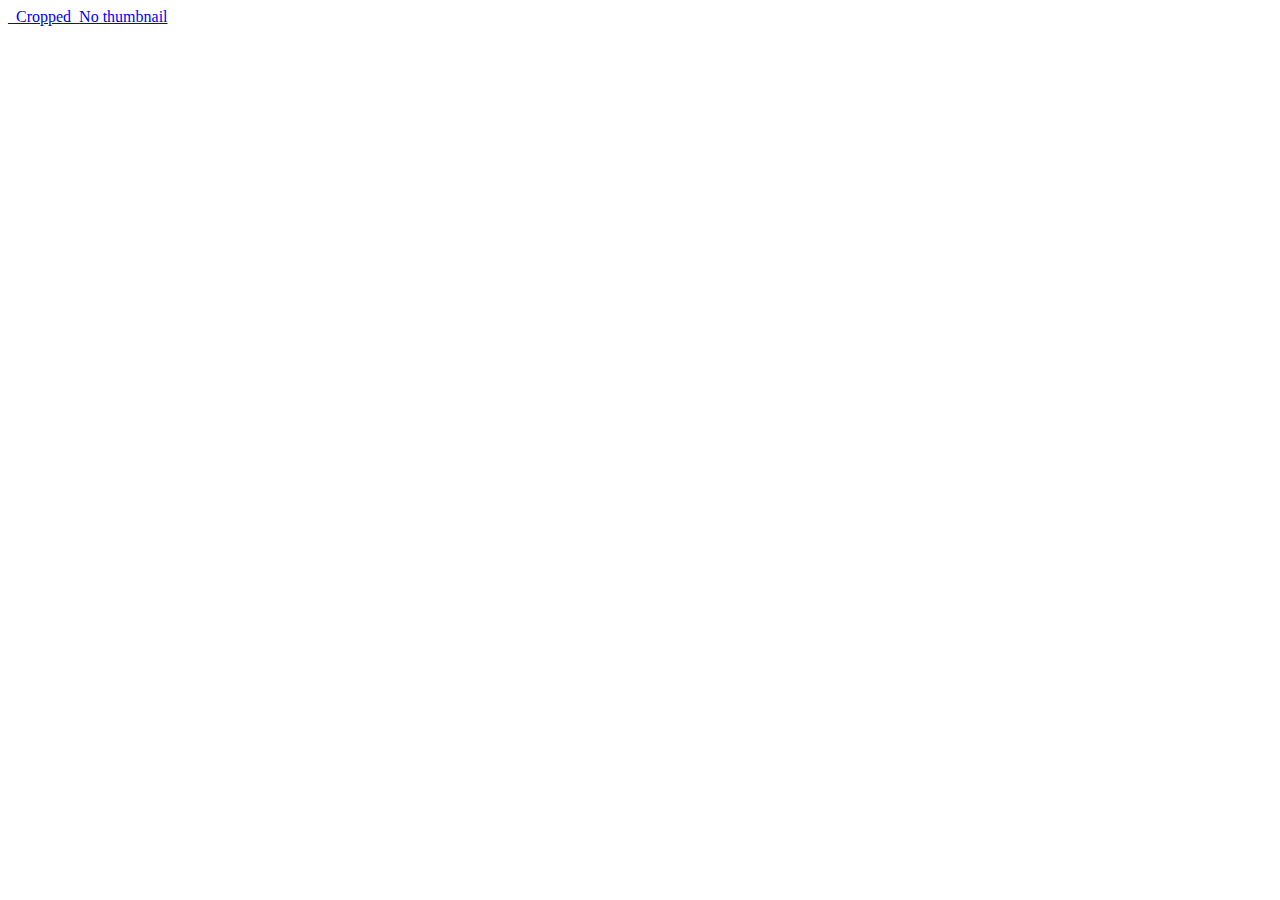
==== index.html @ ba68cec6 "album finished" ====
<!DOCTYPE html>
<html lang="en">
<head>
    <meta charset="UTF-8">
    <meta http-equiv="X-UA-Compatible" content="IE=edge">
    <meta name="viewport" content="width=device-width, initial-scale=1.0">
    <title>Document</title>
    <link rel="stylesheet" href="photoswipe.css">

</head>
<body>


    <div class="pswp-gallery pswp-gallery--single-column" id="gallery--getting-started">
        <a href="https://cdn.photoswipe.com/photoswipe-demo-images/photos/2/img-2500.jpg" 
          data-pswp-width="1669" 
          data-pswp-height="2500" 
          target="_blank">
          <img src="https://cdn.photoswipe.com/photoswipe-demo-images/photos/2/img-200.jpg" alt="" />
        </a>
        <!-- cropped thumbnail: -->
        <a href="https://cdn.photoswipe.com/photoswipe-demo-images/photos/7/img-2500.jpg" 
          data-pswp-width="1875" 
          data-pswp-height="2500" 
          data-cropped="true" 
          target="_blank">
          <img src="https://cdn.photoswipe.com/photoswipe-demo-images/photos/7/img-200.jpg" alt="" />
          Cropped
        </a>
        <!-- data-pswp-src with custom URL in href -->
        <a href="https://unsplash.com" 
          data-pswp-src="https://cdn.photoswipe.com/photoswipe-demo-images/photos/3/img-2500.jpg"
          data-pswp-width="2500" 
          data-pswp-height="1666" 
          target="_blank">
          <img src="https://cdn.photoswipe.com/photoswipe-demo-images/photos/3/img-200.jpg" alt="" />
        </a>
        <!-- Without thumbnail: -->
        <a href="http://example.com" 
          data-pswp-src="https://cdn.photoswipe.com/photoswipe-demo-images/photos/5/img-2500.jpg"
          data-pswp-width="2500" 
          data-pswp-height="1668" 
          target="_blank">
          No thumbnail
        </a>
        <!-- wrapped with any element: -->
        <div>
          <a href="https://cdn.photoswipe.com/photoswipe-demo-images/photos/6/img-2500.jpg"
            data-pswp-width="2500" 
            data-pswp-height="1667" 
            target="_blank">
            <img src="https://cdn.photoswipe.com/photoswipe-demo-images/photos/6/img-200.jpg" alt="" />
          </a>

    <script type="module">
        import PhotoSwipeLightbox from '/photoswipe-lightbox.esm.js';
        console.log(PhotoSwipeLightbox())
        const lightbox = new PhotoSwipeLightbox({
          gallery: '#gallery--getting-started',
          children: 'a',
          pswpModule: () => import('./photoswipe.esm.js')
        });
        lightbox.init();
        </script>
      
</body>
</html>
---- photoswipe.css ----
/*! PhotoSwipe main CSS by Dmytro Semenov | photoswipe.com */

.pswp {
    --pswp-bg: #000;
    --pswp-placeholder-bg: #222;
    
  
    --pswp-root-z-index: 100000;
    
    --pswp-preloader-color: rgba(79, 79, 79, 0.4);
    --pswp-preloader-color-secondary: rgba(255, 255, 255, 0.9);
    
    /* defined via js:
    --pswp-transition-duration: 333ms; */
    
    --pswp-icon-color: #fff;
    --pswp-icon-color-secondary: #4f4f4f;
    --pswp-icon-stroke-color: #4f4f4f;
    --pswp-icon-stroke-width: 2px;
  
    --pswp-error-text-color: var(--pswp-icon-color);
  }
  
  
  /*
      Styles for basic PhotoSwipe (pswp) functionality (sliding area, open/close transitions)
  */
  
  .pswp {
      position: fixed;
      top: 0;
      left: 0;
      width: 100%;
      height: 100%;
      z-index: var(--pswp-root-z-index);
      display: none;
      touch-action: none;
      outline: 0;
      opacity: 0.003;
      contain: layout style size;
      -webkit-tap-highlight-color: rgba(0, 0, 0, 0);
  }
  
  /* Prevents focus outline on the root element,
    (it may be focused initially) */
  .pswp:focus {
    outline: 0;
  }
  
  .pswp * {
    box-sizing: border-box;
  }
  
  .pswp img {
    max-width: none;
  }
  
  .pswp--open {
      display: block;
  }
  
  .pswp,
  .pswp__bg {
      transform: translateZ(0);
      will-change: opacity;
  }
  
  .pswp__bg {
    opacity: 0.005;
      background: var(--pswp-bg);
  }
  
  .pswp,
  .pswp__scroll-wrap {
      overflow: hidden;
  }
  
  .pswp__scroll-wrap,
  .pswp__bg,
  .pswp__container,
  .pswp__item,
  .pswp__content,
  .pswp__img,
  .pswp__zoom-wrap {
      position: absolute;
      top: 0;
      left: 0;
      width: 100%;
      height: 100%;
  }
  
  .pswp__img,
  .pswp__zoom-wrap {
      width: auto;
      height: auto;
  }
  
  .pswp--click-to-zoom.pswp--zoom-allowed .pswp__img {
      cursor: -webkit-zoom-in;
      cursor: -moz-zoom-in;
      cursor: zoom-in;
  }
  
  .pswp--click-to-zoom.pswp--zoomed-in .pswp__img {
      cursor: move;
      cursor: -webkit-grab;
      cursor: -moz-grab;
      cursor: grab;
  }
  
  .pswp--click-to-zoom.pswp--zoomed-in .pswp__img:active {
    cursor: -webkit-grabbing;
    cursor: -moz-grabbing;
    cursor: grabbing;
  }
  
  /* :active to override grabbing cursor */
  .pswp--no-mouse-drag.pswp--zoomed-in .pswp__img,
  .pswp--no-mouse-drag.pswp--zoomed-in .pswp__img:active,
  .pswp__img {
      cursor: -webkit-zoom-out;
      cursor: -moz-zoom-out;
      cursor: zoom-out;
  }
  
  
  /* Prevent selection and tap highlights */
  .pswp__container,
  .pswp__img,
  .pswp__button,
  .pswp__counter {
      -webkit-user-select: none;
      -moz-user-select: none;
      -ms-user-select: none;
      user-select: none;
  }
  
  .pswp__item {
      /* z-index for fade transition */
      z-index: 1;
      overflow: hidden;
  }
  
  .pswp__hidden {
      display: none !important;
  }
  
  /* Allow to click through pswp__content element, but not its children */
  .pswp__content {
    pointer-events: none;
  }
  .pswp__content > * {
    pointer-events: auto;
  }
  
  
  /*
  
    PhotoSwipe UI
  
  */
  
  /*
      Error message appears when image is not loaded
      (JS option errorMsg controls markup)
  */
  .pswp__error-msg-container {
    display: grid;
  }
  .pswp__error-msg {
      margin: auto;
      font-size: 1em;
      line-height: 1;
      color: var(--pswp-error-text-color);
  }
  
  /*
  class pswp__hide-on-close is applied to elements that
  should hide (for example fade out) when PhotoSwipe is closed
  and show (for example fade in) when PhotoSwipe is opened
   */
  .pswp .pswp__hide-on-close {
      opacity: 0.005;
      will-change: opacity;
      transition: opacity var(--pswp-transition-duration) cubic-bezier(0.4, 0, 0.22, 1);
      z-index: 10; /* always overlap slide content */
      pointer-events: none; /* hidden elements should not be clickable */
  }
  
  /* class pswp--ui-visible is added when opening or closing transition starts */
  .pswp--ui-visible .pswp__hide-on-close {
      opacity: 1;
      pointer-events: auto;
  }
  
  /* <button> styles, including css reset */
  .pswp__button {
      position: relative;
      display: block;
      width: 50px;
      height: 60px;
      padding: 0;
      margin: 0;
      overflow: hidden;
      cursor: pointer;
      background: none;
      border: 0;
      box-shadow: none;
      opacity: 0.85;
      -webkit-appearance: none;
      -webkit-touch-callout: none;
  }
  
  .pswp__button:hover,
  .pswp__button:active,
  .pswp__button:focus {
    transition: none;
    padding: 0;
    background: none;
    border: 0;
    box-shadow: none;
    opacity: 1;
  }
  
  .pswp__button:disabled {
    opacity: 0.3;
    cursor: auto;
  }
  
  .pswp__icn {
    fill: var(--pswp-icon-color);
    color: var(--pswp-icon-color-secondary);
  }
  
  .pswp__icn {
    position: absolute;
    top: 14px;
    left: 9px;
    width: 32px;
    height: 32px;
    overflow: hidden;
    pointer-events: none;
  }
  
  .pswp__icn-shadow {
    stroke: var(--pswp-icon-stroke-color);
    stroke-width: var(--pswp-icon-stroke-width);
    fill: none;
  }
  
  .pswp__icn:focus {
      outline: 0;
  }
  
  /*
      div element that matches size of large image,
      large image loads on top of it,
      used when msrc is not provided
  */
  div.pswp__img--placeholder,
  .pswp__img--with-bg {
      background: var(--pswp-placeholder-bg);
  }
  
  .pswp__top-bar {
      position: absolute;
      left: 0;
      top: 0;
      width: 100%;
      height: 60px;
      display: flex;
    flex-direction: row;
    justify-content: flex-end;
      z-index: 10;
  
      /* allow events to pass through top bar itself */
      pointer-events: none !important;
  }
  .pswp__top-bar > * {
    pointer-events: auto;
    /* this makes transition significantly more smooth,
       even though inner elements are not animated */
    will-change: opacity;
  }
  
  
  /*
  
    Close button
  
  */
  .pswp__button--close {
    margin-right: 6px;
  }
  
  
  /*
  
    Arrow buttons
  
  */
  .pswp__button--arrow {
    position: absolute;
    top: 0;
    width: 75px;
    height: 100px;
    top: 50%;
    margin-top: -50px;
  }
  
  .pswp__button--arrow:disabled {
    display: none;
    cursor: default;
  }
  
  .pswp__button--arrow .pswp__icn {
    top: 50%;
    margin-top: -30px;
    width: 60px;
    height: 60px;
    background: none;
    border-radius: 0;
  }
  
  .pswp--one-slide .pswp__button--arrow {
    display: none;
  }
  
  /* hide arrows on touch screens */
  .pswp--touch .pswp__button--arrow {
    visibility: hidden;
  }
  
  /* show arrows only after mouse was used */
  .pswp--has_mouse .pswp__button--arrow {
    visibility: visible;
  }
  
  .pswp__button--arrow--prev {
    right: auto;
    left: 0px;
  }
  
  .pswp__button--arrow--next {
    right: 0px;
  }
  .pswp__button--arrow--next .pswp__icn {
    left: auto;
    right: 14px;
    /* flip horizontally */
    transform: scale(-1, 1);
  }
  
  /*
  
    Zoom button
  
  */
  .pswp__button--zoom {
    display: none;
  }
  
  .pswp--zoom-allowed .pswp__button--zoom {
    display: block;
  }
  
  /* "+" => "-" */
  .pswp--zoomed-in .pswp__zoom-icn-bar-v {
    display: none;
  }
  
  
  /*
  
    Loading indicator
  
  */
  .pswp__preloader {
    position: relative;
    overflow: hidden;
    width: 50px;
    height: 60px;
    margin-right: auto;
  }
  
  .pswp__preloader .pswp__icn {
    opacity: 0;
    transition: opacity 0.2s linear;
    animation: pswp-clockwise 600ms linear infinite;
  }
  
  .pswp__preloader--active .pswp__icn {
    opacity: 0.85;
  }
  
  @keyframes pswp-clockwise {
    0% { transform: rotate(0deg); }
    100% { transform: rotate(360deg); }
  }
  
  
  /*
  
    "1 of 10" counter
  
  */
  .pswp__counter {
    height: 30px;
    margin-top: 15px;
    margin-inline-start: 20px;
    font-size: 14px;
    line-height: 30px;
    color: var(--pswp-icon-color);
    text-shadow: 1px 1px 3px var(--pswp-icon-color-secondary);
    opacity: 0.85;
  }
  
  .pswp--one-slide .pswp__counter {
    display: none;
  }
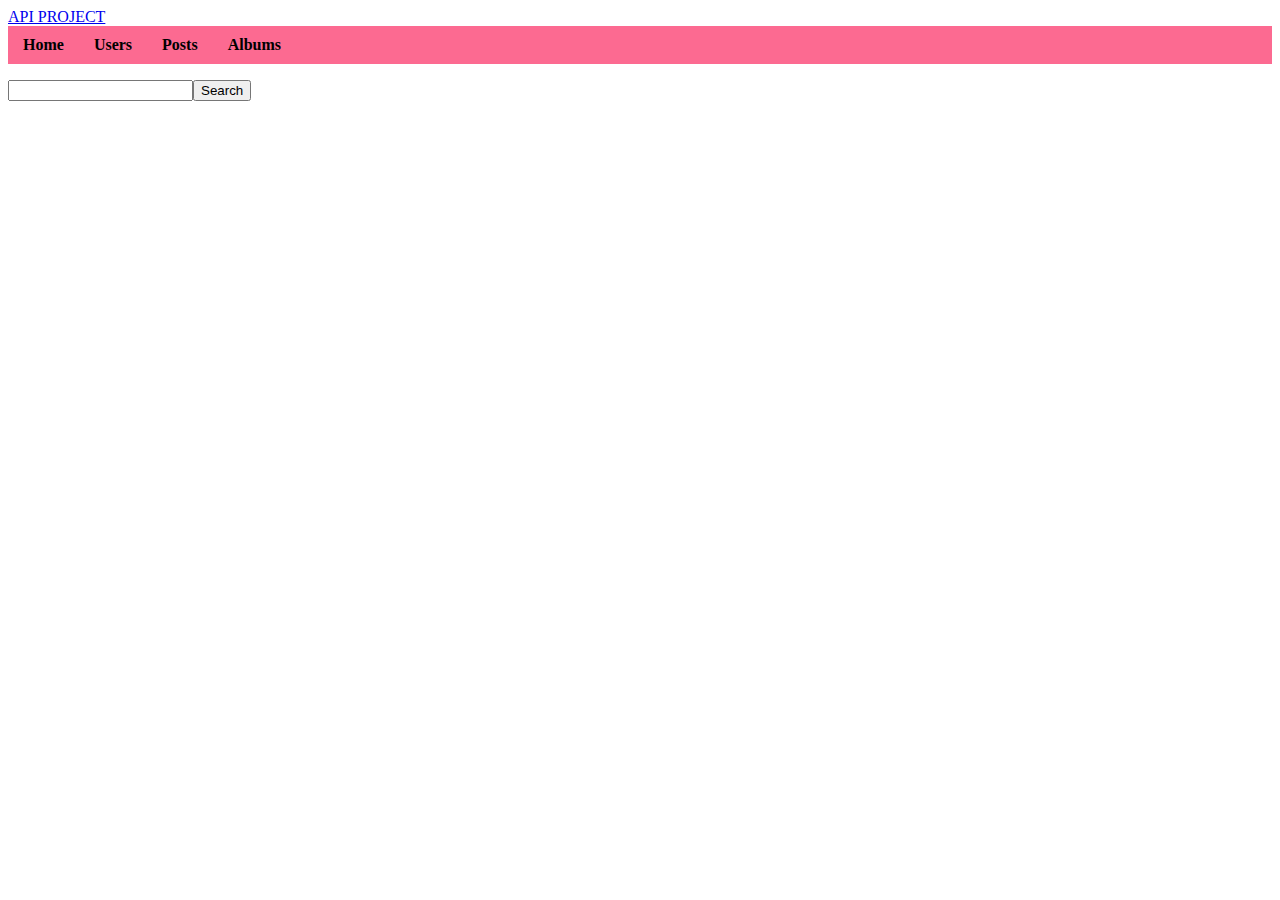
==== commit 9ef9097c: "home.html to index.html" ====
--- a/index.html
+++ b/index.html
@@ -4,64 +4,13 @@
     <meta charset="UTF-8">
     <meta http-equiv="X-UA-Compatible" content="IE=edge">
     <meta name="viewport" content="width=device-width, initial-scale=1.0">
-    <title>Document</title>
-    <link rel="stylesheet" href="photoswipe.css">
-
+    <title>Home</title>
+    <link rel="stylesheet" href="style.css">
 </head>
 <body>
 
+    <div class="content"></div>
 
-    <div class="pswp-gallery pswp-gallery--single-column" id="gallery--getting-started">
-        <a href="https://cdn.photoswipe.com/photoswipe-demo-images/photos/2/img-2500.jpg" 
-          data-pswp-width="1669" 
-          data-pswp-height="2500" 
-          target="_blank">
-          <img src="https://cdn.photoswipe.com/photoswipe-demo-images/photos/2/img-200.jpg" alt="" />
-        </a>
-        <!-- cropped thumbnail: -->
-        <a href="https://cdn.photoswipe.com/photoswipe-demo-images/photos/7/img-2500.jpg" 
-          data-pswp-width="1875" 
-          data-pswp-height="2500" 
-          data-cropped="true" 
-          target="_blank">
-          <img src="https://cdn.photoswipe.com/photoswipe-demo-images/photos/7/img-200.jpg" alt="" />
-          Cropped
-        </a>
-        <!-- data-pswp-src with custom URL in href -->
-        <a href="https://unsplash.com" 
-          data-pswp-src="https://cdn.photoswipe.com/photoswipe-demo-images/photos/3/img-2500.jpg"
-          data-pswp-width="2500" 
-          data-pswp-height="1666" 
-          target="_blank">
-          <img src="https://cdn.photoswipe.com/photoswipe-demo-images/photos/3/img-200.jpg" alt="" />
-        </a>
-        <!-- Without thumbnail: -->
-        <a href="http://example.com" 
-          data-pswp-src="https://cdn.photoswipe.com/photoswipe-demo-images/photos/5/img-2500.jpg"
-          data-pswp-width="2500" 
-          data-pswp-height="1668" 
-          target="_blank">
-          No thumbnail
-        </a>
-        <!-- wrapped with any element: -->
-        <div>
-          <a href="https://cdn.photoswipe.com/photoswipe-demo-images/photos/6/img-2500.jpg"
-            data-pswp-width="2500" 
-            data-pswp-height="1667" 
-            target="_blank">
-            <img src="https://cdn.photoswipe.com/photoswipe-demo-images/photos/6/img-200.jpg" alt="" />
-          </a>
-
-    <script type="module">
-        import PhotoSwipeLightbox from '/photoswipe-lightbox.esm.js';
-        console.log(PhotoSwipeLightbox())
-        const lightbox = new PhotoSwipeLightbox({
-          gallery: '#gallery--getting-started',
-          children: 'a',
-          pswpModule: () => import('./photoswipe.esm.js')
-        });
-        lightbox.init();
-        </script>
-      
+    <script type="module" src="./home.js"></script>
 </body>
 </html>--- a/style.css
+++ b/style.css
@@ -0,0 +1,66 @@
+*, *::before, *::after {
+    box-sizing: border-box;
+}
+
+.link {
+    text-decoration: none;
+}
+
+.menu-list {
+    display: flex;
+    padding-left: 0;
+    margin-top: 0;
+    background-color: #fc6a91;
+}
+
+.menu-item {
+    list-style-type: none;
+    padding: 10px 15px;
+}
+
+.menu-link {
+    text-decoration: none;
+    color: black;
+    font-weight: 700;
+}
+
+.active {
+    background-color: #eb3464;
+}
+
+.users-list {
+    padding: 0;
+}
+
+.user-item {
+    list-style-type: none;
+}
+
+.user {
+    color: black;
+}
+
+.posts-item,
+.album-item {
+    display: flex;
+    flex-wrap: wrap;
+    flex-direction: column;
+}
+
+.post-title,
+.albums-title {
+    text-decoration: none;
+    color: black;
+    font-weight: 700;
+}
+
+.comments,
+.photo-number {
+    font-weight: 500;
+}
+
+.author {
+    text-decoration: none;
+    color: black;
+    padding: 10px 0;
+}
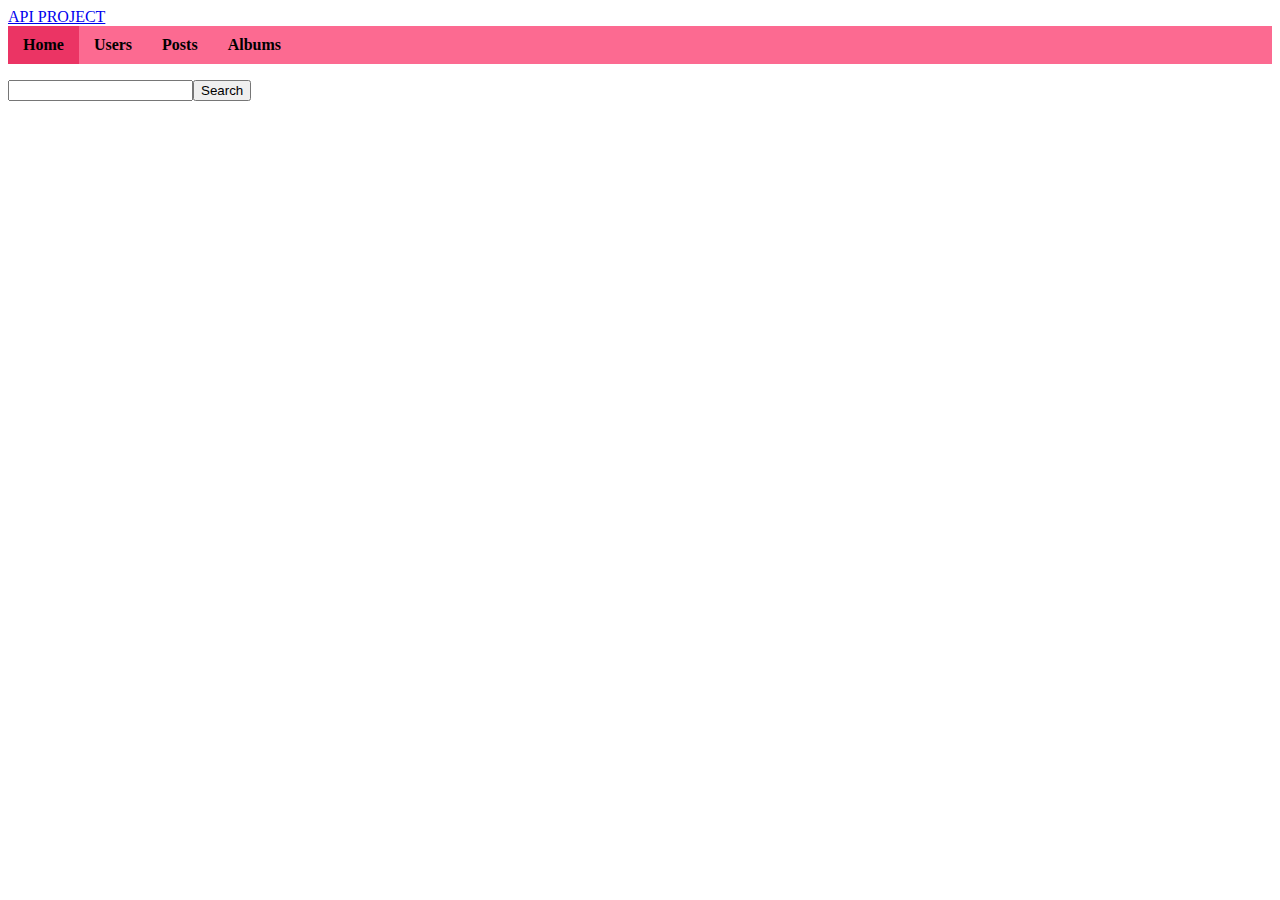
==== commit 2495e6de: "index" ====
--- a/index.html
+++ b/index.html
@@ -11,6 +11,6 @@
 
     <div class="content"></div>
 
-    <script type="module" src="./home.js"></script>
+    <script type="module" src="./script.js"></script>
 </body>
 </html>